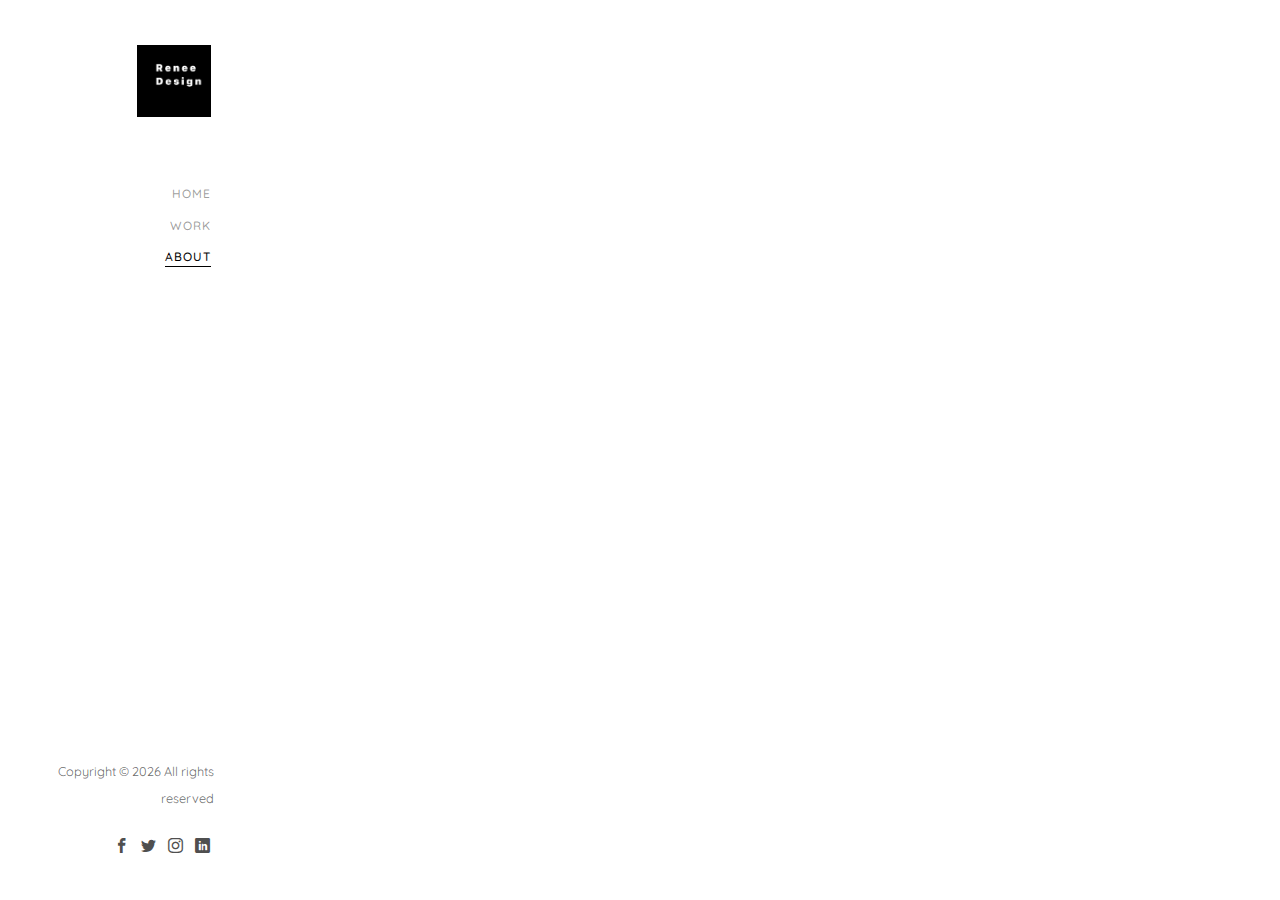
==== about.html @ 4a4f93b4 "網站檔案建立" ====
<!DOCTYPE HTML>
<html>
	<head>
	<meta charset="utf-8">
	<meta http-equiv="X-UA-Compatible" content="IE=edge">
	<title>Renee Guo - About</title>
	<meta name="viewport" content="width=device-width, initial-scale=1">
	<meta name="description" content="" />
	<meta name="keywords" content="" />
	<meta name="author" content="" />

  <!-- Facebook and Twitter integration -->
	<meta property="og:title" content=""/>
	<meta property="og:image" content=""/>
	<meta property="og:url" content=""/>
	<meta property="og:site_name" content=""/>
	<meta property="og:description" content=""/>
	<meta name="twitter:title" content="" />
	<meta name="twitter:image" content="" />
	<meta name="twitter:url" content="" />
	<meta name="twitter:card" content="" />

	<!-- Place favicon.ico and apple-touch-icon.png in the root directory -->
	<link rel="shortcut icon" href="favicon.ico">

	<link href="https://fonts.googleapis.com/css?family=Quicksand:300,400,500,700" rel="stylesheet">
	
	<!-- Animate.css -->
	<link rel="stylesheet" href="css/animate.css">
	<!-- Icomoon Icon Fonts-->
	<link rel="stylesheet" href="css/icomoon.css">
	<!-- Bootstrap  -->
	<link rel="stylesheet" href="css/bootstrap.css">
	<!-- Flexslider  -->
	<link rel="stylesheet" href="css/flexslider.css">
	<!-- Theme style  -->
	<link rel="stylesheet" href="css/style.css">

	<!-- Modernizr JS -->
	<script src="js/modernizr-2.6.2.min.js"></script>
	<!-- FOR IE9 below -->
	<!--[if lt IE 9]>
	<script src="js/respond.min.js"></script>
	<![endif]-->

	</head>
	<body>
	<div id="colorlib-page">
		<a href="#" class="js-colorlib-nav-toggle colorlib-nav-toggle"><i></i></a>
		<aside id="colorlib-aside" role="complementary" class="border js-fullheight">
			<h1 id="colorlib-logo"><a href="index.html"><img src="images/logo_icon.jpg" width="50" height="50" /></a></h1>
			<nav id="colorlib-main-menu" role="navigation">
				<ul>
					<li><a href="index.html">Home</a></li>
					<li><a href="work.html">Work</a></li>
					<li class="colorlib-active"><a href="about.html">About</a></li>
					<!-- <li><a href="services.html">Services</a></li>
					<li><a href="blog.html">Blog</a></li>
					<li><a href="contact.html">Contact</a></li> -->
				</ul>
			</nav>

			<div class="colorlib-footer">
				<p><small><!-- Link back to Colorlib can't be removed. Template is licensed under CC BY 3.0. -->
						Copyright &copy;
						<script>document.write(new Date().getFullYear());</script> All rights reserved 
						
					</small></p>
				<ul>
					<li><a href="#"><i class="icon-facebook2"></i></a></li>
					<li><a href="#"><i class="icon-twitter2"></i></a></li>
					<li><a href="#"><i class="icon-instagram"></i></a></li>
					<li><a href="#"><i class="icon-linkedin2"></i></a></li>
				</ul>
			</div>

		</aside>

		<div id="colorlib-main">
			<div class="colorlib-about">
				<div class="container-fluid">
					<div class="row">
						<div class="col-md-6">
							<div class="about-img animate-box" data-animate-effect="fadeInLeft" style="background-image: url(images/img_bg_2.jpg);">
								<div class="about-img-2 animate-box" data-animate-effect="fadeInRight" style="background-image: url(images/img_bg_3.jpg);"></div>
							</div>
						</div>
						<div class="col-md-6 animate-box" data-animate-effect="fadeInLeft">
							<div class="about-desc">
								<span class="heading-meta">Welcome &amp; Introduce</span>
								<h3>Renee Guo</h3>
								<p>這裡可以放簡短的自介On her way she met a copy. The copy warned the Little Blind Text, that where it came from it would have been rewritten a thousand times and everything that was left from its origin would be the word "and" and the Little Blind Text should turn around and return to its own, safe country.</p>
							</div>
							<div class="fancy-collapse-panel">
								<div class="panel-group" id="accordion" role="tablist" aria-multiselectable="true">
									<!-- <div class="panel panel-default">
									    <div class="panel-heading" role="tab" id="headingOne">
									        <h4 class="panel-title">
									            <a data-toggle="collapse" data-parent="#accordion" href="#collapseOne" aria-expanded="true" aria-controls="collapseOne">Why choose me?
									            </a>
									        </h4>
									    </div>
									    <div id="collapseOne" class="panel-collapse collapse in" role="tabpanel" aria-labelledby="headingOne">
									         <div class="panel-body">
									            <div class="row">
										      		<div class="col-md-6">
										      			<p>Far far away, behind the word mountains, far from the countries Vokalia and Consonantia, there live the blind texts. </p>
										      		</div>
										      		<div class="col-md-6">
										      			<p>Separated they live in Bookmarksgrove right at the coast of the Semantics, a large language ocean.</p>
										      		</div>
										      	</div>
									         </div>
									    </div>
									</div> -->
									<div class="panel panel-default">
									    <div class="panel-heading" role="tab" id="headingTwo">
									        <h4 class="panel-title">
									            <a data-toggle="collapse" data-parent="#accordion" href="#collapseTwo" aria-expanded="false" aria-controls="collapseTwo">Experience
									            </a>
									        </h4>
									    </div>
									    <div id="collapseTwo" class="panel-collapse collapse in" role="tabpanel" aria-labelledby="headingTwo">
									        <div class="panel-body">
									            <!-- <p>Far far away, behind the word <strong>mountains</strong>, far from the countries Vokalia and Consonantia, there live the blind texts. Separated they live in Bookmarksgrove right at the coast of the Semantics, a large language ocean.</p> -->
													<ul>
														<p>輔仁大學景觀系107級</p>
														<p>輔仁大學景觀系系學會擔任XX</p>
														<p>XX設計擔任設計師助理</p>
														<li>Separated they live in Bookmarksgrove right</li>
													</ul>
									        </div>
									    </div>
									</div>
									<div class="panel panel-default">
									    <div class="panel-heading" role="tab" id="headingThree">
									        <h4 class="panel-title">
									            <a class="collapsed" data-toggle="collapse" data-parent="#accordion" href="#collapseThree" aria-expanded="false" aria-controls="collapseThree">My Specialties
									            </a>
									        </h4>
									    </div>
									    <div id="collapseThree" class="panel-collapse collapse" role="tabpanel" aria-labelledby="headingThree">
									        <div class="panel-body">
									            <p>Far far away, behind the word <strong>mountains</strong>, far from the countries Vokalia and Consonantia, there live the blind texts. Separated they live in Bookmarksgrove right at the coast of the Semantics, a large language ocean.</p>	
									        </div>
									    </div>
									</div>
								</div>
							</div>
						</div>
					</div>
				</div>
			</div>

			

			<!-- <div id="get-in-touch" class="colorlib-bg-color">
				<div class="colorlib-narrow-content">
					<div class="row">
						<div class="col-md-6 animate-box" data-animate-effect="fadeInLeft">
							<h2>Get in Touch!</h2>
						</div>
					</div>
					<div class="row">
						<div class="col-md-6 col-md-offset-3 col-md-pull-3 animate-box" data-animate-effect="fadeInLeft">
							<p class="colorlib-lead">Separated they live in Bookmarksgrove right at the coast of the Semantics, a large language ocean.</p>
							<p><a href="#" class="btn btn-primary btn-learn">Contact me!</a></p>
						</div>
						
					</div>
				</div>
			</div> -->
		</div>
	</div>

	<!-- jQuery -->
	<script src="js/jquery.min.js"></script>
	<!-- jQuery Easing -->
	<script src="js/jquery.easing.1.3.js"></script>
	<!-- Bootstrap -->
	<script src="js/bootstrap.min.js"></script>
	<!-- Waypoints -->
	<script src="js/jquery.waypoints.min.js"></script>
	<!-- Flexslider -->
	<script src="js/jquery.flexslider-min.js"></script>
	<!-- Sticky Kit -->
	<script src="js/sticky-kit.min.js"></script>
	
	
	<!-- MAIN JS -->
	<script src="js/main.js"></script>

	</body>
</html>
---- css/icomoon.css ----
@font-face {
  font-family: 'icomoon';
  src:  url('fonts/icomoon.eot?6py85u');
  src:  url('fonts/icomoon.eot?6py85u#iefix') format('embedded-opentype'),
    url('fonts/icomoon.ttf?6py85u') format('truetype'),
    url('fonts/icomoon.woff?6py85u') format('woff'),
    url('fonts/icomoon.svg?6py85u#icomoon') format('svg');
  font-weight: normal;
  font-style: normal;
}

[class^="icon-"], [class*=" icon-"] {
  /* use !important to prevent issues with browser extensions that change fonts */
  font-family: 'icomoon' !important;
  speak: none;
  font-style: normal;
  font-weight: normal;
  font-variant: normal;
  text-transform: none;
  line-height: 1;

  /* Better Font Rendering =========== */
  -webkit-font-smoothing: antialiased;
  -moz-osx-font-smoothing: grayscale;
}

.icon-times:before {
  content: "\e930";
}
.icon-tick:before {
  content: "\e931";
}
.icon-plus:before {
  content: "\e932";
}
.icon-minus:before {
  content: "\e933";
}
.icon-equals:before {
  content: "\e934";
}
.icon-divide:before {
  content: "\e935";
}
.icon-chevron-right:before {
  content: "\e936";
}
.icon-chevron-left:before {
  content: "\e937";
}
.icon-arrow-right-thick:before {
  content: "\e938";
}
.icon-arrow-left-thick:before {
  content: "\e939";
}
.icon-th-small:before {
  content: "\e93a";
}
.icon-th-menu:before {
  content: "\e93b";
}
.icon-th-list:before {
  content: "\e93c";
}
.icon-th-large:before {
  content: "\e93d";
}
.icon-home:before {
  content: "\e93e";
}
.icon-arrow-forward:before {
  content: "\e93f";
}
.icon-arrow-back:before {
  content: "\e940";
}
.icon-rss:before {
  content: "\e941";
}
.icon-location:before {
  content: "\e942";
}
.icon-link:before {
  content: "\e943";
}
.icon-image:before {
  content: "\e944";
}
.icon-arrow-up-thick:before {
  content: "\e945";
}
.icon-arrow-down-thick:before {
  content: "\e946";
}
.icon-starburst:before {
  content: "\e947";
}
.icon-starburst-outline:before {
  content: "\e948";
}
.icon-star3:before {
  content: "\e949";
}
.icon-flow-children:before {
  content: "\e94a";
}
.icon-export:before {
  content: "\e94b";
}
.icon-delete2:before {
  content: "\e94c";
}
.icon-delete-outline:before {
  content: "\e94d";
}
.icon-cloud-storage:before {
  content: "\e94e";
}
.icon-wi-fi:before {
  content: "\e94f";
}
.icon-heart:before {
  content: "\e950";
}
.icon-flash:before {
  content: "\e951";
}
.icon-cancel:before {
  content: "\e952";
}
.icon-backspace:before {
  content: "\e953";
}
.icon-attachment:before {
  content: "\e954";
}
.icon-arrow-move:before {
  content: "\e955";
}
.icon-warning:before {
  content: "\e956";
}
.icon-user:before {
  content: "\e957";
}
.icon-radar:before {
  content: "\e958";
}
.icon-lock-open:before {
  content: "\e959";
}
.icon-lock-closed:before {
  content: "\e95a";
}
.icon-location-arrow:before {
  content: "\e95b";
}
.icon-info:before {
  content: "\e95c";
}
.icon-user-delete:before {
  content: "\e95d";
}
.icon-user-add:before {
  content: "\e95e";
}
.icon-media-pause:before {
  content: "\e95f";
}
.icon-group:before {
  content: "\e960";
}
.icon-chart-pie:before {
  content: "\e961";
}
.icon-chart-line:before {
  content: "\e962";
}
.icon-chart-bar:before {
  content: "\e963";
}
.icon-chart-area:before {
  content: "\e964";
}
.icon-video:before {
  content: "\e965";
}
.icon-point-of-interest:before {
  content: "\e966";
}
.icon-infinity:before {
  content: "\e967";
}
.icon-globe:before {
  content: "\e968";
}
.icon-eye:before {
  content: "\e969";
}
.icon-cog:before {
  content: "\e96a";
}
.icon-camera:before {
  content: "\e96b";
}
.icon-upload:before {
  content: "\e96c";
}
.icon-scissors:before {
  content: "\e96d";
}
.icon-refresh:before {
  content: "\e96e";
}
.icon-pin:before {
  content: "\e96f";
}
.icon-key:before {
  content: "\e970";
}
.icon-info-large:before {
  content: "\e971";
}
.icon-eject:before {
  content: "\e972";
}
.icon-download:before {
  content: "\e973";
}
.icon-zoom:before {
  content: "\e974";
}
.icon-zoom-out:before {
  content: "\e975";
}
.icon-zoom-in:before {
  content: "\e976";
}
.icon-sort-numerically:before {
  content: "\e977";
}
.icon-sort-alphabetically:before {
  content: "\e978";
}
.icon-input-checked:before {
  content: "\e979";
}
.icon-calender:before {
  content: "\e97a";
}
.icon-world2:before {
  content: "\e97b";
}
.icon-notes:before {
  content: "\e97c";
}
.icon-code:before {
  content: "\e97d";
}
.icon-arrow-sync:before {
  content: "\e97e";
}
.icon-arrow-shuffle:before {
  content: "\e97f";
}
.icon-arrow-repeat:before {
  content: "\e980";
}
.icon-arrow-minimise:before {
  content: "\e981";
}
.icon-arrow-maximise:before {
  content: "\e982";
}
.icon-arrow-loop:before {
  content: "\e983";
}
.icon-anchor:before {
  content: "\e984";
}
.icon-spanner:before {
  content: "\e985";
}
.icon-puzzle:before {
  content: "\e986";
}
.icon-power:before {
  content: "\e987";
}
.icon-plane:before {
  content: "\e988";
}
.icon-pi:before {
  content: "\e989";
}
.icon-phone:before {
  content: "\e98a";
}
.icon-microphone2:before {
  content: "\e98b";
}
.icon-media-rewind:before {
  content: "\e98c";
}
.icon-flag:before {
  content: "\e98d";
}
.icon-adjust-brightness:before {
  content: "\e98e";
}
.icon-waves:before {
  content: "\e98f";
}
.icon-social-twitter:before {
  content: "\e990";
}
.icon-social-facebook:before {
  content: "\e991";
}
.icon-social-dribbble:before {
  content: "\e992";
}
.icon-media-stop:before {
  content: "\e993";
}
.icon-media-record:before {
  content: "\e994";
}
.icon-media-play:before {
  content: "\e995";
}
.icon-media-fast-forward:before {
  content: "\e996";
}
.icon-media-eject:before {
  content: "\e997";
}
.icon-social-vimeo:before {
  content: "\e998";
}
.icon-social-tumbler:before {
  content: "\e999";
}
.icon-social-skype:before {
  content: "\e99a";
}
.icon-social-pinterest:before {
  content: "\e99b";
}
.icon-social-linkedin:before {
  content: "\e99c";
}
.icon-social-last-fm:before {
  content: "\e99d";
}
.icon-social-github:before {
  content: "\e99e";
}
.icon-social-flickr:before {
  content: "\e99f";
}
.icon-at:before {
  content: "\e9a0";
}
.icon-times-outline:before {
  content: "\e9a1";
}
.icon-plus-outline:before {
  content: "\e9a2";
}
.icon-minus-outline:before {
  content: "\e9a3";
}
.icon-tick-outline:before {
  content: "\e9a4";
}
.icon-th-large-outline:before {
  content: "\e9a5";
}
.icon-equals-outline:before {
  content: "\e9a6";
}
.icon-divide-outline:before {
  content: "\e9a7";
}
.icon-chevron-right-outline:before {
  content: "\e9a8";
}
.icon-chevron-left-outline:before {
  content: "\e9a9";
}
.icon-arrow-right-outline:before {
  content: "\e9aa";
}
.icon-arrow-left-outline:before {
  content: "\e9ab";
}
.icon-th-small-outline:before {
  content: "\e9ac";
}
.icon-th-menu-outline:before {
  content: "\e9ad";
}
.icon-th-list-outline:before {
  content: "\e9ae";
}
.icon-news2:before {
  content: "\e9b1";
}
.icon-home-outline:before {
  content: "\e9b2";
}
.icon-arrow-up-outline:before {
  content: "\e9b3";
}
.icon-arrow-forward-outline:before {
  content: "\e9b4";
}
.icon-arrow-down-outline:before {
  content: "\e9b5";
}
.icon-arrow-back-outline:before {
  content: "\e9b6";
}
.icon-trash3:before {
  content: "\e9b7";
}
.icon-rss-outline:before {
  content: "\e9b8";
}
.icon-message:before {
  content: "\e9b9";
}
.icon-location-outline:before {
  content: "\e9ba";
}
.icon-link-outline:before {
  content: "\e9bb";
}
.icon-image-outline:before {
  content: "\e9bc";
}
.icon-export-outline:before {
  content: "\e9bd";
}
.icon-cross:before {
  content: "\e9be";
}
.icon-wi-fi-outline:before {
  content: "\e9bf";
}
.icon-star-outline:before {
  content: "\e9c0";
}
.icon-media-pause-outline:before {
  content: "\e9c1";
}
.icon-mail:before {
  content: "\e9c2";
}
.icon-heart-outline:before {
  content: "\e9c3";
}
.icon-flash-outline:before {
  content: "\e9c4";
}
.icon-cancel-outline:before {
  content: "\e9c5";
}
.icon-beaker:before {
  content: "\e9c6";
}
.icon-arrow-move-outline:before {
  content: "\e9c7";
}
.icon-watch2:before {
  content: "\e9c8";
}
.icon-warning-outline:before {
  content: "\e9c9";
}
.icon-time:before {
  content: "\e9ca";
}
.icon-radar-outline:before {
  content: "\e9cb";
}
.icon-lock-open-outline:before {
  content: "\e9cc";
}
.icon-location-arrow-outline:before {
  content: "\e9cd";
}
.icon-info-outline:before {
  content: "\e9ce";
}
.icon-backspace-outline:before {
  content: "\e9cf";
}
.icon-attachment-outline:before {
  content: "\e9d0";
}
.icon-user-outline:before {
  content: "\e9d1";
}
.icon-user-delete-outline:before {
  content: "\e9d2";
}
.icon-user-add-outline:before {
  content: "\e9d3";
}
.icon-lock-closed-outline:before {
  content: "\e9d4";
}
.icon-group-outline:before {
  content: "\e9d5";
}
.icon-chart-pie-outline:before {
  content: "\e9d6";
}
.icon-chart-line-outline:before {
  content: "\e9d7";
}
.icon-chart-bar-outline:before {
  content: "\e9d8";
}
.icon-chart-area-outline:before {
  content: "\e9d9";
}
.icon-video-outline:before {
  content: "\e9da";
}
.icon-point-of-interest-outline:before {
  content: "\e9db";
}
.icon-map:before {
  content: "\e9dc";
}
.icon-key-outline:before {
  content: "\e9dd";
}
.icon-infinity-outline:before {
  content: "\e9de";
}
.icon-globe-outline:before {
  content: "\e9df";
}
.icon-eye-outline:before {
  content: "\e9e0";
}
.icon-cog-outline:before {
  content: "\e9e1";
}
.icon-camera-outline:before {
  content: "\e9e2";
}
.icon-upload-outline:before {
  content: "\e9e3";
}
.icon-support:before {
  content: "\e9e4";
}
.icon-scissors-outline:before {
  content: "\e9e5";
}
.icon-refresh-outline:before {
  content: "\e9e6";
}
.icon-info-large-outline:before {
  content: "\e9e7";
}
.icon-eject-outline:before {
  content: "\e9e8";
}
.icon-download-outline:before {
  content: "\e9e9";
}
.icon-battery-mid:before {
  content: "\e9ea";
}
.icon-battery-low:before {
  content: "\e9eb";
}
.icon-battery-high:before {
  content: "\e9ec";
}
.icon-zoom-outline:before {
  content: "\e9ed";
}
.icon-zoom-out-outline:before {
  content: "\e9ee";
}
.icon-zoom-in-outline:before {
  content: "\e9ef";
}
.icon-tag3:before {
  content: "\e9f0";
}
.icon-tabs-outline:before {
  content: "\e9f1";
}
.icon-pin-outline:before {
  content: "\e9f2";
}
.icon-message-typing:before {
  content: "\e9f3";
}
.icon-directions:before {
  content: "\e9f4";
}
.icon-battery-full:before {
  content: "\e9f5";
}
.icon-battery-charge:before {
  content: "\e9f6";
}
.icon-pipette:before {
  content: "\e9f7";
}
.icon-pencil:before {
  content: "\e9f8";
}
.icon-folder:before {
  content: "\e9f9";
}
.icon-folder-delete:before {
  content: "\e9fa";
}
.icon-folder-add:before {
  content: "\e9fb";
}
.icon-edit:before {
  content: "\e9fc";
}
.icon-document:before {
  content: "\e9fd";
}
.icon-document-delete:before {
  content: "\e9fe";
}
.icon-document-add:before {
  content: "\e9ff";
}
.icon-brush:before {
  content: "\ea00";
}
.icon-thumbs-up:before {
  content: "\ea01";
}
.icon-thumbs-down:before {
  content: "\ea02";
}
.icon-pen:before {
  content: "\ea03";
}
.icon-sort-numerically-outline:before {
  content: "\ea04";
}
.icon-sort-alphabetically-outline:before {
  content: "\ea05";
}
.icon-social-last-fm-circular:before {
  content: "\ea06";
}
.icon-social-github-circular:before {
  content: "\ea07";
}
.icon-compass:before {
  content: "\ea08";
}
.icon-bookmark:before {
  content: "\ea09";
}
.icon-input-checked-outline:before {
  content: "\ea0a";
}
.icon-code-outline:before {
  content: "\ea0b";
}
.icon-calender-outline:before {
  content: "\ea0c";
}
.icon-business-card:before {
  content: "\ea0d";
}
.icon-arrow-up:before {
  content: "\ea0e";
}
.icon-arrow-sync-outline:before {
  content: "\ea0f";
}
.icon-arrow-right:before {
  content: "\ea10";
}
.icon-arrow-repeat-outline:before {
  content: "\ea11";
}
.icon-arrow-loop-outline:before {
  content: "\ea12";
}
.icon-arrow-left:before {
  content: "\ea13";
}
.icon-flow-switch:before {
  content: "\ea14";
}
.icon-flow-parallel:before {
  content: "\ea15";
}
.icon-flow-merge:before {
  content: "\ea16";
}
.icon-document-text:before {
  content: "\ea17";
}
.icon-clipboard:before {
  content: "\ea18";
}
.icon-calculator:before {
  content: "\ea19";
}
.icon-arrow-minimise-outline:before {
  content: "\ea1a";
}
.icon-arrow-maximise-outline:before {
  content: "\ea1b";
}
.icon-arrow-down:before {
  content: "\ea1c";
}
.icon-gift:before {
  content: "\ea1d";
}
.icon-film:before {
  content: "\ea1e";
}
.icon-database:before {
  content: "\ea1f";
}
.icon-bell:before {
  content: "\ea20";
}
.icon-anchor-outline:before {
  content: "\ea21";
}
.icon-adjust-contrast:before {
  content: "\ea22";
}
.icon-world-outline:before {
  content: "\ea23";
}
.icon-shopping-bag:before {
  content: "\ea24";
}
.icon-power-outline:before {
  content: "\ea25";
}
.icon-notes-outline:before {
  content: "\ea26";
}
.icon-device-tablet:before {
  content: "\ea27";
}
.icon-device-phone:before {
  content: "\ea28";
}
.icon-device-laptop:before {
  content: "\ea29";
}
.icon-device-desktop:before {
  content: "\ea2a";
}
.icon-briefcase:before {
  content: "\ea2b";
}
.icon-stopwatch:before {
  content: "\ea2c";
}
.icon-spanner-outline:before {
  content: "\ea2d";
}
.icon-puzzle-outline:before {
  content: "\ea2e";
}
.icon-printer:before {
  content: "\ea2f";
}
.icon-pi-outline:before {
  content: "\ea30";
}
.icon-lightbulb:before {
  content: "\ea31";
}
.icon-flag-outline:before {
  content: "\ea32";
}
.icon-contacts:before {
  content: "\ea33";
}
.icon-archive2:before {
  content: "\ea34";
}
.icon-weather-stormy:before {
  content: "\ea35";
}
.icon-weather-shower:before {
  content: "\ea36";
}
.icon-weather-partly-sunny:before {
  content: "\ea37";
}
.icon-weather-downpour:before {
  content: "\ea38";
}
.icon-weather-cloudy:before {
  content: "\ea39";
}
.icon-plane-outline:before {
  content: "\ea3a";
}
.icon-phone-outline:before {
  content: "\ea3b";
}
.icon-microphone-outline:before {
  content: "\ea3c";
}
.icon-weather-windy:before {
  content: "\ea3d";
}
.icon-weather-windy-cloudy:before {
  content: "\ea3e";
}
.icon-weather-sunny:before {
  content: "\ea3f";
}
.icon-weather-snow:before {
  content: "\ea40";
}
.icon-weather-night:before {
  content: "\ea41";
}
.icon-media-stop-outline:before {
  content: "\ea42";
}
.icon-media-rewind-outline:before {
  content: "\ea43";
}
.icon-media-record-outline:before {
  content: "\ea44";
}
.icon-media-play-outline:before {
  content: "\ea45";
}
.icon-media-fast-forward-outline:before {
  content: "\ea46";
}
.icon-media-eject-outline:before {
  content: "\ea47";
}
.icon-wine:before {
  content: "\ea48";
}
.icon-waves-outline:before {
  content: "\ea49";
}
.icon-ticket:before {
  content: "\ea4a";
}
.icon-tags:before {
  content: "\ea4b";
}
.icon-plug:before {
  content: "\ea4c";
}
.icon-headphones:before {
  content: "\ea4d";
}
.icon-credit-card:before {
  content: "\ea4e";
}
.icon-coffee:before {
  content: "\ea4f";
}
.icon-book:before {
  content: "\ea50";
}
.icon-beer:before {
  content: "\ea51";
}
.icon-volume2:before {
  content: "\ea52";
}
.icon-volume-up:before {
  content: "\ea53";
}
.icon-volume-mute:before {
  content: "\ea54";
}
.icon-volume-down:before {
  content: "\ea55";
}
.icon-social-vimeo-circular:before {
  content: "\ea56";
}
.icon-social-twitter-circular:before {
  content: "\ea57";
}
.icon-social-pinterest-circular:before {
  content: "\ea58";
}
.icon-social-linkedin-circular:before {
  content: "\ea59";
}
.icon-social-facebook-circular:before {
  content: "\ea5a";
}
.icon-social-dribbble-circular:before {
  content: "\ea5b";
}
.icon-tree:before {
  content: "\ea5c";
}
.icon-thermometer2:before {
  content: "\ea5d";
}
.icon-social-tumbler-circular:before {
  content: "\ea5e";
}
.icon-social-skype-outline:before {
  content: "\ea5f";
}
.icon-social-flickr-circular:before {
  content: "\ea60";
}
.icon-social-at-circular:before {
  content: "\ea61";
}
.icon-shopping-cart:before {
  content: "\ea62";
}
.icon-messages:before {
  content: "\ea63";
}
.icon-leaf:before {
  content: "\ea64";
}
.icon-feather:before {
  content: "\ea65";
}
.icon-eye2:before {
  content: "\e064";
}
.icon-paper-clip:before {
  content: "\e065";
}
.icon-mail5:before {
  content: "\e066";
}
.icon-toggle:before {
  content: "\e067";
}
.icon-layout:before {
  content: "\e068";
}
.icon-link2:before {
  content: "\e069";
}
.icon-bell2:before {
  content: "\e06a";
}
.icon-lock3:before {
  content: "\e06b";
}
.icon-unlock:before {
  content: "\e06c";
}
.icon-ribbon2:before {
  content: "\e06d";
}
.icon-image2:before {
  content: "\e06e";
}
.icon-signal:before {
  content: "\e06f";
}
.icon-target3:before {
  content: "\e070";
}
.icon-clipboard3:before {
  content: "\e071";
}
.icon-clock3:before {
  content: "\e072";
}
.icon-watch:before {
  content: "\e073";
}
.icon-air-play:before {
  content: "\e074";
}
.icon-camera3:before {
  content: "\e075";
}
.icon-video2:before {
  content: "\e076";
}
.icon-disc:before {
  content: "\e077";
}
.icon-printer3:before {
  content: "\e078";
}
.icon-monitor:before {
  content: "\e079";
}
.icon-server:before {
  content: "\e07a";
}
.icon-cog2:before {
  content: "\e07b";
}
.icon-heart3:before {
  content: "\e07c";
}
.icon-paragraph:before {
  content: "\e07d";
}
.icon-align-justify:before {
  content: "\e07e";
}
.icon-align-left:before {
  content: "\e07f";
}
.icon-align-center:before {
  content: "\e080";
}
.icon-align-right:before {
  content: "\e081";
}
.icon-book2:before {
  content: "\e082";
}
.icon-layers2:before {
  content: "\e083";
}
.icon-stack2:before {
  content: "\e084";
}
.icon-stack-2:before {
  content: "\e085";
}
.icon-paper:before {
  content: "\e086";
}
.icon-paper-stack:before {
  content: "\e087";
}
.icon-search3:before {
  content: "\e088";
}
.icon-zoom-in2:before {
  content: "\e089";
}
.icon-zoom-out2:before {
  content: "\e08a";
}
.icon-reply2:before {
  content: "\e08b";
}
.icon-circle-plus:before {
  content: "\e08c";
}
.icon-circle-minus:before {
  content: "\e08d";
}
.icon-circle-check:before {
  content: "\e08e";
}
.icon-circle-cross:before {
  content: "\e08f";
}
.icon-square-plus:before {
  content: "\e090";
}
.icon-square-minus:before {
  content: "\e091";
}
.icon-square-check:before {
  content: "\e092";
}
.icon-square-cross:before {
  content: "\e093";
}
.icon-microphone:before {
  content: "\e094";
}
.icon-record:before {
  content: "\e095";
}
.icon-skip-back:before {
  content: "\e096";
}
.icon-rewind:before {
  content: "\e097";
}
.icon-play4:before {
  content: "\e098";
}
.icon-pause3:before {
  content: "\e099";
}
.icon-stop3:before {
  content: "\e09a";
}
.icon-fast-forward:before {
  content: "\e09b";
}
.icon-skip-forward:before {
  content: "\e09c";
}
.icon-shuffle2:before {
  content: "\e09d";
}
.icon-repeat:before {
  content: "\e09e";
}
.icon-folder2:before {
  content: "\e09f";
}
.icon-umbrella:before {
  content: "\e0a0";
}
.icon-moon:before {
  content: "\e0a1";
}
.icon-thermometer:before {
  content: "\e0a2";
}
.icon-drop:before {
  content: "\e0a3";
}
.icon-sun2:before {
  content: "\e0a4";
}
.icon-cloud3:before {
  content: "\e0a5";
}
.icon-cloud-upload2:before {
  content: "\e0a6";
}
.icon-cloud-download2:before {
  content: "\e0a7";
}
.icon-upload4:before {
  content: "\e0a8";
}
.icon-download4:before {
  content: "\e0a9";
}
.icon-location3:before {
  content: "\e0aa";
}
.icon-location-2:before {
  content: "\e0ab";
}
.icon-map3:before {
  content: "\e0ac";
}
.icon-battery:before {
  content: "\e0ad";
}
.icon-head:before {
  content: "\e0ae";
}
.icon-briefcase3:before {
  content: "\e0af";
}
.icon-speech-bubble:before {
  content: "\e0b0";
}
.icon-anchor2:before {
  content: "\e0b1";
}
.icon-globe2:before {
  content: "\e0b2";
}
.icon-box:before {
  content: "\e0b3";
}
.icon-reload:before {
  content: "\e0b4";
}
.icon-share3:before {
  content: "\e0b5";
}
.icon-marquee:before {
  content: "\e0b6";
}
.icon-marquee-plus:before {
  content: "\e0b7";
}
.icon-marquee-minus:before {
  content: "\e0b8";
}
.icon-tag:before {
  content: "\e0b9";
}
.icon-power2:before {
  content: "\e0ba";
}
.icon-command2:before {
  content: "\e0bb";
}
.icon-alt:before {
  content: "\e0bc";
}
.icon-esc:before {
  content: "\e0bd";
}
.icon-bar-graph:before {
  content: "\e0be";
}
.icon-bar-graph-2:before {
  content: "\e0bf";
}
.icon-pie-graph:before {
  content: "\e0c0";
}
.icon-star:before {
  content: "\e0c1";
}
.icon-arrow-left3:before {
  content: "\e0c2";
}
.icon-arrow-right3:before {
  content: "\e0c3";
}
.icon-arrow-up3:before {
  content: "\e0c4";
}
.icon-arrow-down3:before {
  content: "\e0c5";
}
.icon-volume:before {
  content: "\e0c6";
}
.icon-mute:before {
  content: "\e0c7";
}
.icon-content-right:before {
  content: "\e100";
}
.icon-content-left:before {
  content: "\e101";
}
.icon-grid2:before {
  content: "\e102";
}
.icon-grid-2:before {
  content: "\e103";
}
.icon-columns:before {
  content: "\e104";
}
.icon-loader:before {
  content: "\e105";
}
.icon-bag:before {
  content: "\e106";
}
.icon-ban:before {
  content: "\e107";
}
.icon-flag3:before {
  content: "\e108";
}
.icon-trash:before {
  content: "\e109";
}
.icon-expand2:before {
  content: "\e110";
}
.icon-contract:before {
  content: "\e111";
}
.icon-maximize:before {
  content: "\e112";
}
.icon-minimize:before {
  content: "\e113";
}
.icon-plus2:before {
  content: "\e114";
}
.icon-minus2:before {
  content: "\e115";
}
.icon-check:before {
  content: "\e116";
}
.icon-cross2:before {
  content: "\e117";
}
.icon-move:before {
  content: "\e118";
}
.icon-delete:before {
  content: "\e119";
}
.icon-menu5:before {
  content: "\e120";
}
.icon-archive:before {
  content: "\e121";
}
.icon-inbox:before {
  content: "\e122";
}
.icon-outbox:before {
  content: "\e123";
}
.icon-file:before {
  content: "\e124";
}
.icon-file-add:before {
  content: "\e125";
}
.icon-file-subtract:before {
  content: "\e126";
}
.icon-help:before {
  content: "\e127";
}
.icon-open:before {
  content: "\e128";
}
.icon-ellipsis:before {
  content: "\e129";
}
.icon-heart4:before {
  content: "\e900";
}
.icon-cloud4:before {
  content: "\e901";
}
.icon-star2:before {
  content: "\e902";
}
.icon-tv2:before {
  content: "\e903";
}
.icon-sound:before {
  content: "\e904";
}
.icon-video3:before {
  content: "\e905";
}
.icon-trash2:before {
  content: "\e906";
}
.icon-user2:before {
  content: "\e907";
}
.icon-key3:before {
  content: "\e908";
}
.icon-search4:before {
  content: "\e909";
}
.icon-settings:before {
  content: "\e90a";
}
.icon-camera4:before {
  content: "\e90b";
}
.icon-tag2:before {
  content: "\e90c";
}
.icon-lock4:before {
  content: "\e90d";
}
.icon-bulb:before {
  content: "\e90e";
}
.icon-pen2:before {
  content: "\e90f";
}
.icon-diamond:before {
  content: "\e910";
}
.icon-display2:before {
  content: "\e911";
}
.icon-location4:before {
  content: "\e912";
}
.icon-eye3:before {
  content: "\e913";
}
.icon-bubble3:before {
  content: "\e914";
}
.icon-stack3:before {
  content: "\e915";
}
.icon-cup:before {
  content: "\e916";
}
.icon-phone3:before {
  content: "\e917";
}
.icon-news:before {
  content: "\e918";
}
.icon-mail6:before {
  content: "\e919";
}
.icon-like:before {
  content: "\e91a";
}
.icon-photo:before {
  content: "\e91b";
}
.icon-note:before {
  content: "\e91c";
}
.icon-clock4:before {
  content: "\e91d";
}
.icon-paperplane:before {
  content: "\e91e";
}
.icon-params:before {
  content: "\e91f";
}
.icon-banknote:before {
  content: "\e920";
}
.icon-data:before {
  content: "\e921";
}
.icon-music2:before {
  content: "\e922";
}
.icon-megaphone2:before {
  content: "\e923";
}
.icon-study:before {
  content: "\e924";
}
.icon-lab2:before {
  content: "\e925";
}
.icon-food:before {
  content: "\e926";
}
.icon-t-shirt:before {
  content: "\e927";
}
.icon-fire2:before {
  content: "\e928";
}
.icon-clip:before {
  content: "\e929";
}
.icon-shop:before {
  content: "\e92a";
}
.icon-calendar3:before {
  content: "\e92b";
}
.icon-wallet2:before {
  content: "\e92c";
}
.icon-vynil:before {
  content: "\e92d";
}
.icon-truck2:before {
  content: "\e92e";
}
.icon-world:before {
  content: "\e92f";
}
.icon-spinner6:before {
  content: "\e9af";
}
.icon-spinner7:before {
  content: "\e9b0";
}
.icon-amazon:before {
  content: "\eab7";
}
.icon-google:before {
  content: "\eab8";
}
.icon-google2:before {
  content: "\eab9";
}
.icon-google3:before {
  content: "\eaba";
}
.icon-google-plus:before {
  content: "\eabb";
}
.icon-google-plus2:before {
  content: "\eabc";
}
.icon-google-plus3:before {
  content: "\eabd";
}
.icon-hangouts:before {
  content: "\eabe";
}
.icon-google-drive:before {
  content: "\eabf";
}
.icon-facebook2:before {
  content: "\eac0";
}
.icon-facebook22:before {
  content: "\eac1";
}
.icon-instagram:before {
  content: "\eac2";
}
.icon-whatsapp:before {
  content: "\eac3";
}
.icon-spotify:before {
  content: "\eac4";
}
.icon-telegram:before {
  content: "\eac5";
}
.icon-twitter2:before {
  content: "\eac6";
}
.icon-vine:before {
  content: "\eac7";
}
.icon-vk:before {
  content: "\eac8";
}
.icon-renren:before {
  content: "\eac9";
}
.icon-sina-weibo:before {
  content: "\eaca";
}
.icon-rss2:before {
  content: "\eacb";
}
.icon-rss22:before {
  content: "\eacc";
}
.icon-youtube:before {
  content: "\eacd";
}
.icon-youtube2:before {
  content: "\eace";
}
.icon-twitch:before {
  content: "\eacf";
}
.icon-vimeo:before {
  content: "\ead0";
}
.icon-vimeo2:before {
  content: "\ead1";
}
.icon-lanyrd:before {
  content: "\ead2";
}
.icon-flickr:before {
  content: "\ead3";
}
.icon-flickr2:before {
  content: "\ead4";
}
.icon-flickr3:before {
  content: "\ead5";
}
.icon-flickr4:before {
  content: "\ead6";
}
.icon-dribbble2:before {
  content: "\ead7";
}
.icon-behance:before {
  content: "\ead8";
}
.icon-behance2:before {
  content: "\ead9";
}
.icon-deviantart:before {
  content: "\eada";
}
.icon-500px:before {
  content: "\eadb";
}
.icon-steam:before {
  content: "\eadc";
}
.icon-steam2:before {
  content: "\eadd";
}
.icon-dropbox:before {
  content: "\eade";
}
.icon-onedrive:before {
  content: "\eadf";
}
.icon-github:before {
  content: "\eae0";
}
.icon-npm:before {
  content: "\eae1";
}
.icon-basecamp:before {
  content: "\eae2";
}
.icon-trello:before {
  content: "\eae3";
}
.icon-wordpress:before {
  content: "\eae4";
}
.icon-joomla:before {
  content: "\eae5";
}
.icon-ello:before {
  content: "\eae6";
}
.icon-blogger:before {
  content: "\eae7";
}
.icon-blogger2:before {
  content: "\eae8";
}
.icon-tumblr2:before {
  content: "\eae9";
}
.icon-tumblr22:before {
  content: "\eaea";
}
.icon-yahoo:before {
  content: "\eaeb";
}
.icon-yahoo2:before {
  content: "\eaec";
}
.icon-tux:before {
  content: "\eaed";
}
.icon-appleinc:before {
  content: "\eaee";
}
.icon-finder:before {
  content: "\eaef";
}
.icon-android:before {
  content: "\eaf0";
}
.icon-windows:before {
  content: "\eaf1";
}
.icon-windows8:before {
  content: "\eaf2";
}
.icon-soundcloud:before {
  content: "\eaf3";
}
.icon-soundcloud2:before {
  content: "\eaf4";
}
.icon-skype:before {
  content: "\eaf5";
}
.icon-reddit:before {
  content: "\eaf6";
}
.icon-hackernews:before {
  content: "\eaf7";
}
.icon-wikipedia:before {
  content: "\eaf8";
}
.icon-linkedin2:before {
  content: "\eaf9";
}
.icon-linkedin22:before {
  content: "\eafa";
}
.icon-lastfm:before {
  content: "\eafb";
}
.icon-lastfm2:before {
  content: "\eafc";
}
.icon-delicious:before {
  content: "\eafd";
}
.icon-stumbleupon:before {
  content: "\eafe";
}
.icon-stumbleupon2:before {
  content: "\eaff";
}
.icon-stackoverflow:before {
  content: "\eb00";
}
.icon-pinterest:before {
  content: "\eb01";
}
.icon-pinterest2:before {
  content: "\eb02";
}
.icon-xing:before {
  content: "\eb03";
}
.icon-xing2:before {
  content: "\eb04";
}
.icon-flattr:before {
  content: "\eb05";
}
.icon-foursquare:before {
  content: "\eb06";
}
.icon-yelp:before {
  content: "\eb07";
}
.icon-paypal:before {
  content: "\eb08";
}
.icon-chrome:before {
  content: "\eb09";
}
.icon-firefox:before {
  content: "\eb0a";
}
.icon-IE:before {
  content: "\eb0b";
}
.icon-edge:before {
  content: "\eb0c";
}
.icon-safari:before {
  content: "\eb0d";
}
.icon-opera:before {
  content: "\eb0e";
}
.icon-file-pdf:before {
  content: "\eb0f";
}
.icon-file-openoffice:before {
  content: "\eb10";
}
.icon-file-word:before {
  content: "\eb11";
}
.icon-file-excel:before {
  content: "\eb12";
}
.icon-libreoffice:before {
  content: "\eb13";
}
.icon-html-five:before {
  content: "\eb14";
}
.icon-html-five2:before {
  content: "\eb15";
}
.icon-css3:before {
  content: "\eb16";
}
.icon-git:before {
  content: "\eb17";
}
.icon-codepen:before {
  content: "\eb18";
}
.icon-svg:before {
  content: "\eb19";
}
.icon-IcoMoon:before {
  content: "\eb1a";
}
---- css/style.css ----
@font-face {
  font-family: 'icomoon';
  src: url("../fonts/icomoon/icomoon.eot?srf3rx");
  src: url("../fonts/icomoon/icomoon.eot?srf3rx#iefix") format("embedded-opentype"), url("../fonts/icomoon/icomoon.ttf?srf3rx") format("truetype"), url("../fonts/icomoon/icomoon.woff?srf3rx") format("woff"), url("../fonts/icomoon/icomoon.svg?srf3rx#icomoon") format("svg");
  font-weight: normal;
  font-style: normal; }

/* =======================================================
*
* 	Template Style 
*	Edit this section
*
* ======================================================= */
body {
  font-family: "Quicksand", Arial, sans-serif;
  font-weight: 400;
  font-size: 15px;
  line-height: 1.8;
  color: rgba(0, 0, 0, 0.7); }
  @media screen and (max-width: 992px) {
    body {
      font-size: 16px; } }

a {
  color: #F75940;
  -webkit-transition: 0.5s;
  -o-transition: 0.5s;
  transition: 0.5s; }
  a:hover, a:active, a:focus {
    color: #F75940;
    outline: none;
    text-decoration: none !important; }

p {
  margin-bottom: 1.5em; }

h1, h2, h3, h4, h5, h6 {
  color: #000;
  font-family: "Quicksand", Arial, sans-serif;
  font-weight: 400;
  margin: 0 0 30px 0; }

figure {
  margin-bottom: 2.5em;
  float: left;
  width: 100%; }
  figure figcaption {
    font-size: 16px;
    width: 80%;
    margin: 20px auto 0px auto;
    color: #b3b3b3;
    font-style: italic;
    font-family: "Quicksand", Arial, sans-serif; }
    @media screen and (max-width: 480px) {
      figure figcaption {
        width: 100%; } }

::-webkit-selection {
  color: #fff;
  background: #F75940; }

::-moz-selection {
  color: #fff;
  background: #F75940; }

::selection {
  color: #fff;
  background: #F75940; }

#colorlib-page {
  width: 100%;
  overflow: hidden;
  position: relative; }

#colorlib-aside {
  padding-top: 3em;
  padding-bottom: 40px;
  padding-left: 3em;
  padding-right: 3em;
  width: 20%;
  position: fixed;
  bottom: 0;
  top: 0;
  left: 0;
  overflow-y: scroll;
  z-index: 1001;
  background: #fff;
  -webkit-transition: 0.5s;
  -o-transition: 0.5s;
  transition: 0.5s; 
  overflow: hidden;
}
  @media screen and (max-width: 1200px) {
    #colorlib-aside {
      width: 30%; } }
  @media screen and (max-width: 768px) {
    #colorlib-aside {
      width: 270px;
      -moz-transform: translateX(-270px);
      -webkit-transform: translateX(-270px);
      -ms-transform: translateX(-270px);
      -o-transform: translateX(-270px);
      transform: translateX(-270px);
      padding-top: 4em; } }
  #colorlib-aside #colorlib-logo {
    text-align: right;
    font-weight: 400;
    font-size: 22px;
    text-transform: uppercase;
    margin-bottom: 3em;
    display: block;
    width: 100%; }
    @media screen and (max-width: 768px) {
      #colorlib-aside #colorlib-logo {
        margin-bottom: 1em; } }
    #colorlib-aside #colorlib-logo a {
      display: inline-block;
      text-align: center;
      background: #000;
      padding: .5em .8em;
      color: #fff;
      letter-spacing: 10px;
      padding-right: .3em; }
      #colorlib-aside #colorlib-logo a span {
        display: block;
        margin-bottom: 5px;
        text-align: center; }
  #colorlib-aside #colorlib-main-menu ul {
    text-align: right;
    margin: 0;
    padding: 0; }
    @media screen and (max-width: 768px) {
      #colorlib-aside #colorlib-main-menu ul {
        margin: 0 0 2em 0; } }
    #colorlib-aside #colorlib-main-menu ul li {
      margin: 0 0 10px 0;
      padding: 0;
      list-style: none;
      font-size: 12px;
      font-weight: 500;
      text-transform: uppercase;
      letter-spacing: 1px; }
      #colorlib-aside #colorlib-main-menu ul li a {
        color: rgba(0, 0, 0, 0.4);
        text-decoration: none;
        position: relative;
        padding: 10px 0;
        font-family: "Quicksand", Arial, sans-serif;
        -webkit-transition: 0.3s;
        -o-transition: 0.3s;
        transition: 0.3s; }
        #colorlib-aside #colorlib-main-menu ul li a:after {
          content: "";
          position: absolute;
          height: 1px;
          bottom: 7px;
          left: 0;
          right: 0;
          background-color: #000;
          visibility: hidden;
          -webkit-transform: scaleX(0);
          -moz-transform: scaleX(0);
          -ms-transform: scaleX(0);
          -o-transform: scaleX(0);
          transform: scaleX(0);
          -webkit-transition: all 0.3s cubic-bezier(0.175, 0.885, 0.32, 1.275);
          -moz-transition: all 0.3s cubic-bezier(0.175, 0.885, 0.32, 1.275);
          -ms-transition: all 0.3s cubic-bezier(0.175, 0.885, 0.32, 1.275);
          -o-transition: all 0.3s cubic-bezier(0.175, 0.885, 0.32, 1.275);
          transition: all 0.3s cubic-bezier(0.175, 0.885, 0.32, 1.275); }
        #colorlib-aside #colorlib-main-menu ul li a:hover {
          text-decoration: none;
          color: black; }
          #colorlib-aside #colorlib-main-menu ul li a:hover:after {
            visibility: visible;
            -webkit-transform: scaleX(1);
            -moz-transform: scaleX(1);
            -ms-transform: scaleX(1);
            -o-transform: scaleX(1);
            transform: scaleX(1); }
      #colorlib-aside #colorlib-main-menu ul li.colorlib-active a {
        color: #000; }
        #colorlib-aside #colorlib-main-menu ul li.colorlib-active a:after {
          visibility: visible;
          -webkit-transform: scaleX(1);
          -moz-transform: scaleX(1);
          -ms-transform: scaleX(1);
          -o-transform: scaleX(1);
          transform: scaleX(1); }
  #colorlib-aside .colorlib-footer {
    position: absolute;
    bottom: 40px;
    right: 1.5em;
    left: 1.5em;
    font-size: 15px;
    text-align: right;
    font-weight: 400;
    color: rgba(0, 0, 0, 0.6);
    padding: 0 20px; }
    @media screen and (max-width: 768px) {
      #colorlib-aside .colorlib-footer {
        position: relative;
        bottom: 0; } }
    #colorlib-aside .colorlib-footer span {
      display: block; }
    #colorlib-aside .colorlib-footer ul {
      padding: 0;
      margin: 0; }
      #colorlib-aside .colorlib-footer ul li {
        padding: 0;
        margin: 0;
        display: inline;
        list-style: none; }
        #colorlib-aside .colorlib-footer ul li a {
          color: rgba(0, 0, 0, 0.7);
          padding: 4px; }
          #colorlib-aside .colorlib-footer ul li a:hover, #colorlib-aside .colorlib-footer ul li a:active, #colorlib-aside .colorlib-footer ul li a:focus {
            text-decoration: none;
            outline: none;
            color: #F75940; }

#colorlib-main {
  width: 80%;
  float: right;
  -webkit-transition: 0.5s;
  -o-transition: 0.5s;
  transition: 0.5s; }
  @media screen and (max-width: 1200px) {
    #colorlib-main {
      width: 70%; } }
  @media screen and (max-width: 768px) {
    #colorlib-main {
      width: 100%; } }

#colorlib-hero {
  min-height: 500px;
  background: #fff url(../images/loader.gif) no-repeat center center;
  width: 100%;
  float: left;
  margin-bottom: 10em;
  clear: both; }
  #colorlib-hero .btn {
    font-size: 24px; }
    #colorlib-hero .btn.btn-primary {
      padding: 14px 30px !important; }
  #colorlib-hero .flexslider {
    border: none;
    z-index: 1;
    margin-bottom: 0; }
    #colorlib-hero .flexslider .slides {
      position: relative;
      overflow: hidden; }
      #colorlib-hero .flexslider .slides li {
        background-repeat: no-repeat;
        background-size: cover;
        background-position: bottom center;
        min-height: 400px;
        position: relative; }
    #colorlib-hero .flexslider .flex-control-nav {
      bottom: 20px;
      z-index: 1000;
      right: 20px;
      float: right;
      width: auto; }
      #colorlib-hero .flexslider .flex-control-nav li {
        display: block;
        margin-bottom: 10px; }
        #colorlib-hero .flexslider .flex-control-nav li a {
          background: rgba(255, 255, 255, 0.2);
          -webkit-box-shadow: none;
          box-shadow: none;
          width: 12px;
          height: 12px;
          cursor: pointer; }
          #colorlib-hero .flexslider .flex-control-nav li a.flex-active {
            cursor: pointer;
            background: transparent;
            border: 2px solid #F75940; }
    #colorlib-hero .flexslider .flex-direction-nav {
      display: none; }
    #colorlib-hero .flexslider .slider-text {
      display: table;
      opacity: 0;
      min-height: 500px;
      z-index: 9; }
      #colorlib-hero .flexslider .slider-text > .slider-text-inner {
        display: table-cell;
        vertical-align: middle;
        min-height: 700px;
        padding: 2em;
        position: relative; }
        #colorlib-hero .flexslider .slider-text > .slider-text-inner .desc {
          position: absolute;
          bottom: 15px;
          left: 0;
          padding: 30px;
          background: #fff; }
        @media screen and (max-width: 768px) {
          #colorlib-hero .flexslider .slider-text > .slider-text-inner {
            text-align: center; } }
        #colorlib-hero .flexslider .slider-text > .slider-text-inner h1, #colorlib-hero .flexslider .slider-text > .slider-text-inner h2 {
          margin: 0;
          padding: 0;
          color: black;
          font-family: "Quicksand", Arial, sans-serif; }
        #colorlib-hero .flexslider .slider-text > .slider-text-inner h1 {
          margin-bottom: 20px;
          font-size: 44px;
          line-height: 1.3;
          font-weight: 300; }
          @media screen and (max-width: 768px) {
            #colorlib-hero .flexslider .slider-text > .slider-text-inner h1 {
              font-size: 28px; } }
        #colorlib-hero .flexslider .slider-text > .slider-text-inner h2 {
          font-size: 18px;
          line-height: 1.5;
          margin-bottom: 30px;
          font-weight: 300;
          font-family: "Quicksand", Arial, sans-serif; }
          #colorlib-hero .flexslider .slider-text > .slider-text-inner h2 a {
            color: rgba(247, 89, 64, 0.8);
            border-bottom: 1px solid rgba(247, 89, 64, 0.7); }
        #colorlib-hero .flexslider .slider-text > .slider-text-inner .heading-section {
          font-size: 50px; }
          @media screen and (max-width: 768px) {
            #colorlib-hero .flexslider .slider-text > .slider-text-inner .heading-section {
              font-size: 30px; } }
        #colorlib-hero .flexslider .slider-text > .slider-text-inner s
.colorlib-lead {
          font-size: 20px;
          color: #fff; }
        #colorlib-hero .flexslider .slider-text > .slider-text-inner p {
          margin-bottom: 0; }
        #colorlib-hero .flexslider .slider-text > .slider-text-inner .btn {
          font-size: 12px;
          text-transform: uppercase;
          letter-spacing: 2px;
          color: #000;
          padding: 10px 15px !important;
          border: none;
          font-weight: 400; }
          #colorlib-hero .flexslider .slider-text > .slider-text-inner .btn.btn-learn {
            background: transparent;
            color: #000;
            border: 1px solid #000; }
            #colorlib-hero .flexslider .slider-text > .slider-text-inner .btn.btn-learn:hover {
              background: transparent !important;
              border: 1px solid #000 !important; }
          @media screen and (max-width: 768px) {
            #colorlib-hero .flexslider .slider-text > .slider-text-inner .btn {
              width: 100%; } }

body.offcanvas {
  overflow-x: hidden; }
  body.offcanvas #colorlib-aside {
    -moz-transform: translateX(0);
    -webkit-transform: translateX(0);
    -ms-transform: translateX(0);
    -o-transform: translateX(0);
    transform: translateX(0);
    width: 270px;
    background: #fff;
    z-index: 999;
    position: fixed; }
  body.offcanvas #colorlib-main, body.offcanvas .colorlib-nav-toggle {
    top: 0;
    -moz-transform: translateX(270px);
    -webkit-transform: translateX(270px);
    -ms-transform: translateX(270px);
    -o-transform: translateX(270px);
    transform: translateX(270px); }

.colorlib-blog,
.colorlib-work,
.colorlib-about,
.colorlib-services,
.colorlib-contact {
  padding-top: 4em;
  padding-bottom: 9em;
  clear: both;
  width: 100%;
  display: block; }
  @media screen and (max-width: 768px) {
    .colorlib-blog,
    .colorlib-work,
    .colorlib-about,
    .colorlib-services,
    .colorlib-contact {
      padding-top: 5em;
      padding-bottom: 8em; } }

.about-img,
.about-img-2 {
  background-size: cover;
  background-position: center center;
  background-repeat: no-repeat;
  position: relative; }

.colorlib-heading {
  font-size: 18px;
  margin-bottom: 4em;
  font-weight: 500;
  text-transform: uppercase;
  letter-spacing: 5px;
  line-height: 1.8; }
  .colorlib-heading span {
    display: block; }
  @media screen and (max-width: 768px) {
    .colorlib-heading {
      margin-bottom: 1em; } }

.heading-meta {
  margin-bottom: 15px;
  display: block;
  font-size: 10px;
  text-transform: uppercase;
  color: #999999;
  font-weight: 500;
  letter-spacing: 5px; }

.about-img {
  width: 75%;
  height: 550px; }
  .about-img .about-img-2 {
    width: 100% !important;
    height: 390px;
    position: absolute;
    top: 80px;
    right: -100px;
    width: 80%;
    -webkit-box-shadow: 0px 35px 78px -23px rgba(0, 0, 0, 0.33);
    -moz-box-shadow: 0px 35px 78px -23px rgba(0, 0, 0, 0.33);
    box-shadow: 0px 35px 78px -23px rgba(0, 0, 0, 0.33); }

.about-desc h3 {
  font-size: 18px;
  text-transform: uppercase;
  letter-spacing: 5px;
  font-weight: 500; }

.fancy-collapse-panel .panel-default > .panel-heading {
  padding: 0; }

.panel-heading a {
  padding: 15px 25px;
  display: block;
  width: 100%;
  font-weight: 400;
  font-size: 14px;
  letter-spacing: 1px;
  text-transform: uppercase;
  background-color: #000;
  color: #fff;
  position: relative;
  -webkit-box-shadow: none !important;
  -moz-box-shadow: none !important;
  -ms-box-shadow: none !important;
  -o-box-shadow: none !important;
  box-shadow: none !important; }

.panel {
  -webkit-box-shadow: none !important;
  -moz-box-shadow: none !important;
  -ms-box-shadow: none !important;
  -o-box-shadow: none !important;
  box-shadow: none !important;
  border: none; }

.panel-heading a:after {
  font-family: "icomoon";
  content: "\ea0e";
  position: absolute;
  right: 20px;
  font-size: 20px;
  font-weight: 400;
  top: 50%;
  line-height: 1;
  margin-top: -10px; }

.panel-heading a.collapsed:after {
  content: "\ea1c"; }

.panel-heading a.collapsed {
  background: #fafafa;
  border: 1px solid #e6e6e6 !important;
  color: #333333; }

.panel-body {
  padding: 1.5em;
  margin-top: 5px;
  border: 1px solid #e6e6e6 !important; }

.blog-entry {
  width: 100%;
  float: left;
  background: #fff;
  margin-bottom: 3em; }
  @media screen and (max-width: 768px) {
    .blog-entry {
      margin-bottom: 3em; } }
  .blog-entry .blog-img {
    width: 100%;
    float: left;
    overflow: hidden;
    position: relative;
    z-index: 1;
    margin-bottom: 25px; }
    .blog-entry .blog-img img {
      position: relative;
      max-width: 100%;
      -webkit-transform: scale(1);
      -moz-transform: scale(1);
      -ms-transform: scale(1);
      -o-transform: scale(1);
      transform: scale(1);
      -webkit-transition: 0.3s;
      -o-transition: 0.3s;
      transition: 0.3s; }
  .blog-entry .desc h3 {
    font-size: 16px;
    margin-bottom: 25px;
    line-height: auto;
    font-weight: 500;
    text-transform: uppercase;
    letter-spacing: 1px; }
    .blog-entry .desc h3 a {
      color: #000;
      text-decoration: none; }
  .blog-entry .desc span {
    display: block;
    margin-bottom: 20px;
    font-size: 14px;
    color: rgba(0, 0, 0, 0.5) !important; }
    .blog-entry .desc span small i {
      color: #999999; }
  .blog-entry .desc .lead {
    font-size: 12px;
    text-transform: uppercase;
    letter-spacing: 2px;
    color: #000; }
  .blog-entry:hover .blog-img img {
    -webkit-transform: scale(1.1);
    -moz-transform: scale(1.1);
    -ms-transform: scale(1.1);
    -o-transform: scale(1.1);
    transform: scale(1.1); }

.overlap {
  margin-top: 5em;
  background: #fff;
  padding: 30px; }
  @media screen and (max-width: 768px) {
    .overlap {
      margin-top: 2em; } }

.project {
  background-size: cover;
  background-position: center center;
  background-repeat: no-repeat;
  position: relative;
  height: 450px;
  width: 100%;
  display: block;
  margin-bottom: 30px; }
  .project .desc {
    position: absolute;
    top: 0;
    bottom: 0;
    left: 0;
    width: 100%;
    right: 0;
    background: rgba(0, 0, 0, 0.9);
    opacity: 0;
    -webkit-transition: 0.3s;
    -o-transition: 0.3s;
    transition: 0.3s; }
    .project .desc .con {
      padding: 20px;
      display: block;
      position: relative;
      height: 450px; }
      .project .desc .con .icon {
        position: absolute;
        bottom: 20px;
        left: 20px;
        right: 20px; }
        .project .desc .con .icon span {
          display: inline;
          padding-right: 5px; }
          .project .desc .con .icon span a {
            color: #cccccc;
            padding: 5px;
            background: #333333;
            -webkit-border-radius: 4px;
            -moz-border-radius: 4px;
            -ms-border-radius: 4px;
            border-radius: 4px; }
        .project .desc .con .icon i {
          font-size: 16px;
          color: #cccccc; }
    .project .desc h3 {
      font-size: 16px;
      font-weight: 500;
      text-transform: uppercase;
      letter-spacing: 1px;
      -webkit-transition: -webkit-transform 0.3s, opacity 0.3s;
      -webkit-transition: opacity 0.3s, -webkit-transform 0.3s;
      transition: opacity 0.3s, -webkit-transform 0.3s;
      -o-transition: transform 0.3s, opacity 0.3s;
      transition: transform 0.3s, opacity 0.3s;
      transition: transform 0.3s, opacity 0.3s, -webkit-transform 0.3s;
      -webkit-transform: translate3d(0, -15px, 0);
      transform: translate3d(0, -15px, 0);
      margin-bottom: 15px; }
      .project .desc h3 a {
        color: #fff; }
    .project .desc span {
      display: block;
      color: #999999;
      font-size: 13px;
      -webkit-transition: -webkit-transform 0.3s, opacity 0.3s;
      -webkit-transition: opacity 0.3s, -webkit-transform 0.3s;
      transition: opacity 0.3s, -webkit-transform 0.3s;
      -o-transition: transform 0.3s, opacity 0.3s;
      transition: transform 0.3s, opacity 0.3s;
      transition: transform 0.3s, opacity 0.3s, -webkit-transform 0.3s;
      -webkit-transform: translate3d(0, 15px, 0);
      transform: translate3d(0, 15px, 0); }
      .project .desc span a {
        color: #000; }
    @media screen and (max-width: 768px) {
      .project .desc {
        opacity: 1;
        background: rgba(255, 255, 255, 0.5); }
        .project .desc h3 {
          font-style: 28px;
          -webkit-transform: translate3d(0, 0, 0);
          transform: translate3d(0, 0, 0);
          color: #000; }
        .project .desc span {
          -webkit-transform: translate3d(0, 0, 0);
          transform: translate3d(0, 0, 0); } }
  .project:hover .desc {
    opacity: 1; }
    .project:hover .desc h3 {
      -webkit-transform: translate3d(0, 0, 0);
      transform: translate3d(0, 0, 0); }
    .project:hover .desc span {
      -webkit-transform: translate3d(0, 0, 0);
      transform: translate3d(0, 0, 0); }

.project-desc h2 {
  font-size: 16px;
  font-weight: 500;
  text-transform: uppercase;
  letter-spacing: 1px;
  margin-bottom: 15px; }

.project-desc span {
  display: block;
  color: #666666;
  font-size: 13px;
  margin-bottom: 15px; }
  .project-desc span a {
    color: #666666; }

.project-desc .icon span {
  display: inline;
  padding-right: 5px; }

.project-desc .btn-download {
  font-size: 13px;
  text-transform: uppercase;
  font-weight: 400;
  text-decoration: underline; }

.colorlib-lead {
  font-size: 18px;
  line-height: 1.5; }

#get-in-touch {
  padding: 2em; }
  #get-in-touch .btn-learn {
    padding: 15px 30px !important;
    font-size: 13px;
    -webkit-border-radius: 30px;
    -moz-border-radius: 30px;
    -ms-border-radius: 30px;
    border-radius: 30px; }

.colorlib-social {
  padding: 0;
  margin: 0;
  text-align: center; }
  .colorlib-social li {
    padding: 0;
    margin: 0;
    list-style: none;
    display: -moz-inline-stack;
    display: inline-block;
    zoom: 1;
    *display: inline; }
    .colorlib-social li a {
      font-size: 22px;
      color: #000;
      padding: 10px;
      display: -moz-inline-stack;
      display: inline-block;
      zoom: 1;
      *display: inline;
      -webkit-border-radius: 7px;
      -moz-border-radius: 7px;
      -ms-border-radius: 7px;
      border-radius: 7px; }
      @media screen and (max-width: 768px) {
        .colorlib-social li a {
          padding: 10px 8px; } }
      .colorlib-social li a:hover {
        color: #F75940; }
      .colorlib-social li a:hover, .colorlib-social li a:active, .colorlib-social li a:focus {
        outline: none;
        text-decoration: none;
        color: #F75940; }

#map {
  width: 100%;
  height: 700px; }
  @media screen and (max-width: 768px) {
    #map {
      height: 200px; } }

.colorlib-more-contact {
  background: #fafafa;
  border: 1px solid red; }

.colorlib-feature {
  text-align: left;
  width: 100%;
  float: left;
  margin-bottom: 40px;
  position: relative; }
  .colorlib-feature .colorlib-icon {
    position: absolute;
    top: 0;
    left: 0;
    width: 100px;
    height: 100px;
    display: table;
    text-align: center;
    background: rgba(0, 0, 0, 0.03);
    -webkit-border-radius: 2px;
    -moz-border-radius: 2px;
    -ms-border-radius: 2px;
    border-radius: 2px; }
    .colorlib-feature .colorlib-icon i {
      display: table-cell;
      vertical-align: middle;
      color: #F75940;
      font-size: 40px;
      height: 100px; }
      @media screen and (max-width: 1200px) {
        .colorlib-feature .colorlib-icon i {
          font-size: 40px; } }
  .colorlib-feature .colorlib-text {
    padding-left: 120px;
    width: 100%; }
    .colorlib-feature .colorlib-text h2, .colorlib-feature .colorlib-text h3 {
      margin: 0;
      padding: 0; }
    .colorlib-feature .colorlib-text h3 {
      font-weight: 500;
      margin-bottom: 20px;
      color: rgba(0, 0, 0, 0.7);
      font-size: 14px;
      letter-spacing: 3px;
      text-transform: uppercase; }
  .colorlib-feature.colorlib-feature-sm .colorlib-text {
    margin-top: 30px; }
  .colorlib-feature.colorlib-feature-sm .colorlib-icon i {
    color: #F75940;
    font-size: 40px; }
    @media screen and (max-width: 1200px) {
      .colorlib-feature.colorlib-feature-sm .colorlib-icon i {
        font-size: 28px; } }

.colorlib-feature-lg .colorlib-text h2, .colorlib-feature-lg .colorlib-text h3 {
  margin: 0;
  padding: 0; }

.colorlib-feature-lg .colorlib-text h3 {
  font-weight: 500;
  margin-bottom: 20px;
  color: rgba(0, 0, 0, 0.8);
  font-size: 14px;
  letter-spacing: .2em;
  text-transform: uppercase; }

.colorlib-bg-color {
  background: #fafafa;
  position: relative; }

.pagination {
  padding: 0; }
  .pagination li {
    margin: 2px; }
    .pagination li a {
      color: #000;
      background: transparent;
      color: #000;
      margin: 2px;
      -webkit-border-radius: 0;
      -moz-border-radius: 0;
      -ms-border-radius: 0;
      border-radius: 0; }
      .pagination li a:first-child {
        -webkit-border-radius: 2px;
        -moz-border-radius: 2px;
        -ms-border-radius: 2px;
        border-radius: 2px; }
      .pagination li a:hover, .pagination li a:focus {
        background: #F75940;
        color: #fff;
        border: 1px solid #F75940; }
      @media screen and (max-width: 768px) {
        .pagination li a {
          padding: 7px 15px; } }
    .pagination li.active a {
      background: #F75940;
      border: 1px solid #F75940 !important; }
      .pagination li.active a:hover, .pagination li.active a:focus {
        background: #F75940;
        color: #fff;
        border: 1px solid #F75940 !important; }

.btn {
  margin-right: 4px;
  margin-bottom: 4px;
  font-family: "Quicksand", Arial, sans-serif;
  font-size: 12px;
  font-weight: 400;
  text-transform: uppercase;
  letter-spacing: 1px;
  -webkit-border-radius: 2px;
  -moz-border-radius: 2px;
  -ms-border-radius: 2px;
  border-radius: 2px;
  -webkit-transition: 0.5s;
  -o-transition: 0.5s;
  transition: 0.5s;
  padding: 8px 15px !important; }
  .btn.btn-sm {
    padding: 4px 15px !important; }
  .btn.btn-md {
    padding: 8px 20px !important; }
  .btn.btn-lg {
    padding: 18px 36px !important; }
  .btn:hover, .btn:active, .btn:focus {
    -webkit-box-shadow: none !important;
    box-shadow: none !important;
    outline: none !important; }

.btn-primary {
  background: #F75940;
  color: #fff;
  border: 2px solid #F75940; }
  .btn-primary:hover, .btn-primary:focus, .btn-primary:active {
    background: #f86e58 !important;
    border-color: #f86e58 !important; }
  .btn-primary.btn-outline {
    background: transparent;
    color: #F75940;
    border: 2px solid #F75940; }
    .btn-primary.btn-outline:hover, .btn-primary.btn-outline:focus, .btn-primary.btn-outline:active {
      background: #F75940;
      color: #fff; }

.btn-success {
  background: #5cb85c;
  color: #fff;
  border: 2px solid #5cb85c; }
  .btn-success:hover, .btn-success:focus, .btn-success:active {
    background: #4cae4c !important;
    border-color: #4cae4c !important; }
  .btn-success.btn-outline {
    background: transparent;
    color: #5cb85c;
    border: 2px solid #5cb85c; }
    .btn-success.btn-outline:hover, .btn-success.btn-outline:focus, .btn-success.btn-outline:active {
      background: #5cb85c;
      color: #fff; }

.btn-info {
  background: #5bc0de;
  color: #fff;
  border: 2px solid #5bc0de; }
  .btn-info:hover, .btn-info:focus, .btn-info:active {
    background: #46b8da !important;
    border-color: #46b8da !important; }
  .btn-info.btn-outline {
    background: transparent;
    color: #5bc0de;
    border: 2px solid #5bc0de; }
    .btn-info.btn-outline:hover, .btn-info.btn-outline:focus, .btn-info.btn-outline:active {
      background: #5bc0de;
      color: #fff; }

.btn-warning {
  background: #f0ad4e;
  color: #fff;
  border: 2px solid #f0ad4e; }
  .btn-warning:hover, .btn-warning:focus, .btn-warning:active {
    background: #eea236 !important;
    border-color: #eea236 !important; }
  .btn-warning.btn-outline {
    background: transparent;
    color: #f0ad4e;
    border: 2px solid #f0ad4e; }
    .btn-warning.btn-outline:hover, .btn-warning.btn-outline:focus, .btn-warning.btn-outline:active {
      background: #f0ad4e;
      color: #fff; }

.btn-danger {
  background: #d9534f;
  color: #fff;
  border: 2px solid #d9534f; }
  .btn-danger:hover, .btn-danger:focus, .btn-danger:active {
    background: #d43f3a !important;
    border-color: #d43f3a !important; }
  .btn-danger.btn-outline {
    background: transparent;
    color: #d9534f;
    border: 2px solid #d9534f; }
    .btn-danger.btn-outline:hover, .btn-danger.btn-outline:focus, .btn-danger.btn-outline:active {
      background: #d9534f;
      color: #fff; }

.btn-outline {
  background: none;
  border: 2px solid gray;
  font-size: 16px;
  -webkit-transition: 0.3s;
  -o-transition: 0.3s;
  transition: 0.3s; }
  .btn-outline:hover, .btn-outline:focus, .btn-outline:active {
    -webkit-box-shadow: none;
    box-shadow: none; }

.form-control {
  -webkit-appearance: none;
  -moz-appearance: none;
  appearance: none;
  -webkit-box-shadow: none;
  box-shadow: none;
  background: transparent;
  border: 1px solid rgba(0, 0, 0, 0.1);
  height: 54px;
  font-size: 16px;
  font-weight: 400;
  -webkit-border-radius: 0;
  -moz-border-radius: 0;
  -ms-border-radius: 0;
  border-radius: 0; }
  .form-control:active, .form-control:focus {
    outline: none;
    -webkit-box-shadow: none;
    box-shadow: none;
    border-color: #F75940; }

#message {
  height: 130px; }

.colorlib-nav-toggle {
  cursor: pointer;
  text-decoration: none; }
  .colorlib-nav-toggle.active i::before, .colorlib-nav-toggle.active i::after {
    background: #000; }
  .colorlib-nav-toggle.dark.active i::before, .colorlib-nav-toggle.dark.active i::after {
    background: #000; }
  .colorlib-nav-toggle:hover, .colorlib-nav-toggle:focus, .colorlib-nav-toggle:active {
    outline: none;
    border-bottom: none !important; }
  .colorlib-nav-toggle i {
    position: relative;
    display: -moz-inline-stack;
    display: inline-block;
    zoom: 1;
    *display: inline;
    width: 30px;
    height: 2px;
    color: #000;
    font: bold 14px/.4 Helvetica;
    text-transform: uppercase;
    text-indent: -55px;
    background: #000;
    -webkit-transition: all .2s ease-out;
    -o-transition: all .2s ease-out;
    transition: all .2s ease-out; }
    .colorlib-nav-toggle i::before, .colorlib-nav-toggle i::after {
      content: '';
      width: 30px;
      height: 2px;
      background: #000;
      position: absolute;
      left: 0;
      -webkit-transition: 0.2s;
      -o-transition: 0.2s;
      transition: 0.2s; }
  .colorlib-nav-toggle.dark i {
    position: relative;
    color: #000;
    background: #000;
    -webkit-transition: all .2s ease-out;
    -o-transition: all .2s ease-out;
    transition: all .2s ease-out; }
    .colorlib-nav-toggle.dark i::before, .colorlib-nav-toggle.dark i::after {
      background: #000;
      -webkit-transition: 0.2s;
      -o-transition: 0.2s;
      transition: 0.2s; }

.colorlib-nav-toggle i::before {
  top: -7px; }

.colorlib-nav-toggle i::after {
  bottom: -7px; }

.colorlib-nav-toggle:hover i::before {
  top: -10px; }

.colorlib-nav-toggle:hover i::after {
  bottom: -10px; }

.colorlib-nav-toggle.active i {
  background: transparent; }

.colorlib-nav-toggle.active i::before {
  top: 0;
  -webkit-transform: rotateZ(45deg);
  -moz-transform: rotateZ(45deg);
  -ms-transform: rotateZ(45deg);
  -o-transform: rotateZ(45deg);
  transform: rotateZ(45deg); }

.colorlib-nav-toggle.active i::after {
  bottom: 0;
  -webkit-transform: rotateZ(-45deg);
  -moz-transform: rotateZ(-45deg);
  -ms-transform: rotateZ(-45deg);
  -o-transform: rotateZ(-45deg);
  transform: rotateZ(-45deg); }

.colorlib-nav-toggle {
  position: fixed;
  left: -4px;
  top: 0px;
  z-index: 9999;
  cursor: pointer;
  opacity: 1;
  visibility: hidden;
  padding: 20px;
  -webkit-transition: 0.5s;
  -o-transition: 0.5s;
  transition: 0.5s; }
  @media screen and (max-width: 768px) {
    .colorlib-nav-toggle {
      opacity: 1;
      visibility: visible; } }

@media screen and (max-width: 480px) {
  .col-xxs-12 {
    float: none;
    width: 100%; } }

.row-bottom-padded-lg {
  padding-bottom: 7em; }
  @media screen and (max-width: 768px) {
    .row-bottom-padded-lg {
      padding-bottom: 1em; } }

.row-bottom-padded-md {
  padding-bottom: 4em; }
  @media screen and (max-width: 768px) {
    .row-bottom-padded-md {
      padding-bottom: 1em; } }

.row-bottom-padded-sm {
  padding-bottom: 1em; }
  @media screen and (max-width: 768px) {
    .row-bottom-padded-sm {
      padding-bottom: 1em; } }

.col-padding {
  padding: 10px !important; }

.js .animate-box {
  opacity: 0; }

#sticky_item {
  overflow: hidden;
  -webkit-transition: 0.3s;
  -o-transition: 0.3s;
  transition: 0.3s; }
  #sticky_item.is_stuck {
    margin-top: 10px; }

@media screen and (max-width: 992px) {
  .sticky-parent {
    clear: both;
    height: inherit !important;
    float: left;
    padding-top: 30px; } }
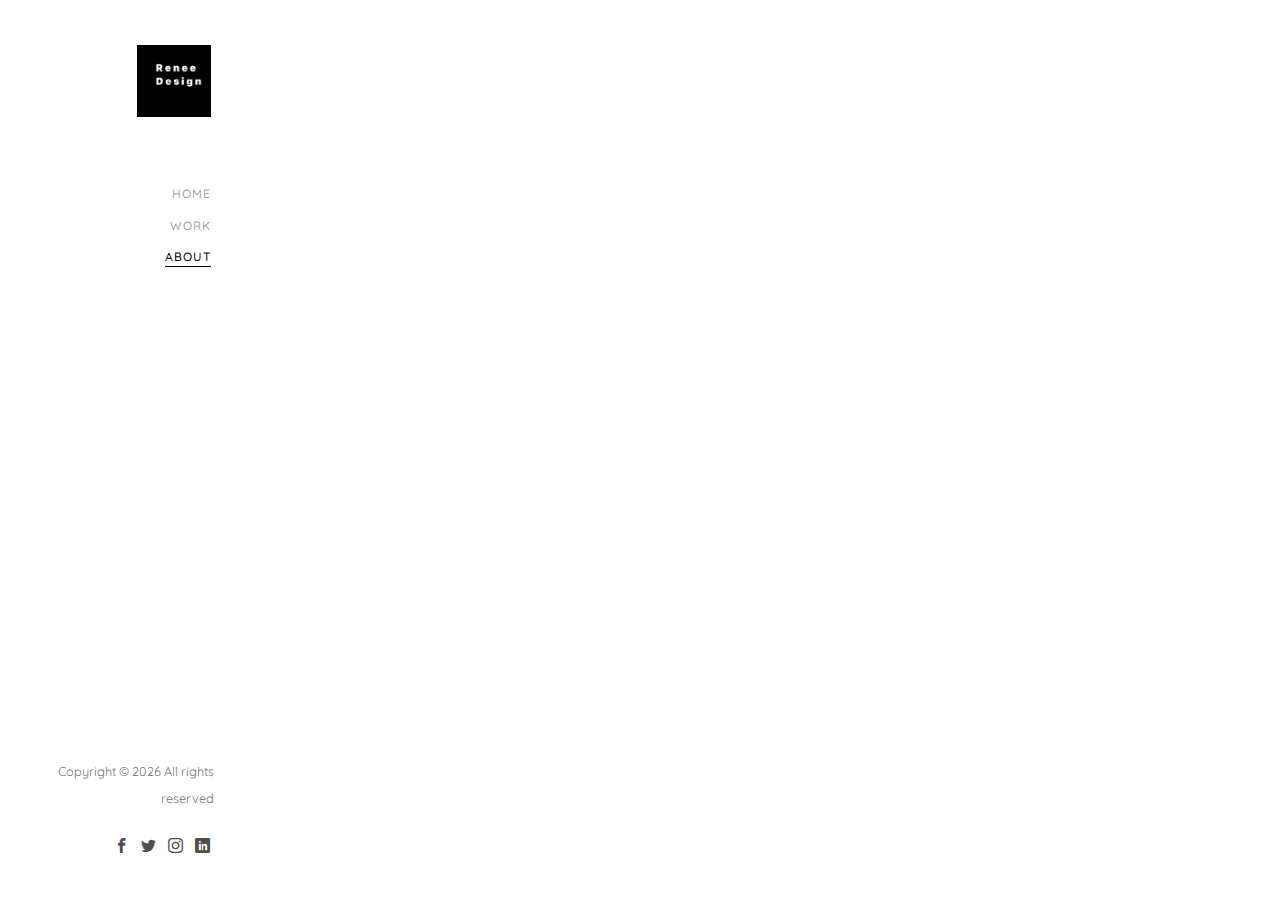
==== commit 6c2b82a5: "更改自介" ====
--- a/about.html
+++ b/about.html
@@ -87,66 +87,48 @@
 						</div>
 						<div class="col-md-6 animate-box" data-animate-effect="fadeInLeft">
 							<div class="about-desc">
-								<span class="heading-meta">Welcome &amp; Introduce</span>
-								<h3>Renee Guo</h3>
-								<p>這裡可以放簡短的自介On her way she met a copy. The copy warned the Little Blind Text, that where it came from it would have been rewritten a thousand times and everything that was left from its origin would be the word "and" and the Little Blind Text should turn around and return to its own, safe country.</p>
+								
+								<h2>Renee Guo</h2>
+								<p class="heading-meta" style="color: #999999;">
+									我是Renee，我來自新北新店<br> 
+									許多人說這是個適合養老親山親水的好地方<br>
+									平時喜歡騎腳踏車、旅行<br> 
+									每段路、每段旅程都使我對環境及空間使用產生漣漪<br>
+									而成長過程中，家庭對我的選擇從來不侷限<br> 
+									高中選擇就讀園藝系時考取園藝及造園丙級的證照<br>
+									大學就讀景觀設計學系，對於景觀的瞭解從花園、公園<br>
+									乃至社會設計、自然地景，有了更深層次的了解<br>
+									<br>
+									大學的實習階段中，分別在寒暑假選擇了景觀及室內設計的公司<br>
+									希望能藉此了解不同空間設計領域的的工作內容，擁有更寬廣的視野展現在設計上<br>
+									想像著未來能將自身所學落實在空間與人的行動中<br>
+									<br>
+									畢業後進入室內設計產業中，從協助3d圖面發想繪圖、施工圖面修改<br>
+									工地事務聯繫、報價單詢價製作施工圖面修改...等等助理設計師的業務做起<br>
+									到後續公司給予我承接小型辦公室修繕案的獨立繪圖、聯繫工班、工地監工及收尾<br>
+									這些經驗使我學習到業界現實操作上的細節與難處，也因此在完工後得到許多的成就感<br>
+									期許在室內設計職涯中實現更多不同的場景。
+									<br>
+									<br>
+								</p>
+								
+								<span class="heading-meta" style="color: black;">Work Experience</span>
+								<ul>
+									<p class="heading-meta">2022-2024 闊士美空間設計 助理設計師</p>
+								</ul>
+
+								<span class="heading-meta" style="color: black;">Education</span>
+								<ul>
+									<p class="heading-meta">2018-2022  輔仁大學景觀設計系 學士</p>
+								</ul>
+
+								<span class="heading-meta" style="color: black;">Internships</span>
+								<ul>
+									<p class="heading-meta">2020  寅藏景觀 實習生</p>
+									<p class="heading-meta">2022  米格空間事務所 實習生</p>
+								</ul>
 							</div>
-							<div class="fancy-collapse-panel">
-								<div class="panel-group" id="accordion" role="tablist" aria-multiselectable="true">
-									<!-- <div class="panel panel-default">
-									    <div class="panel-heading" role="tab" id="headingOne">
-									        <h4 class="panel-title">
-									            <a data-toggle="collapse" data-parent="#accordion" href="#collapseOne" aria-expanded="true" aria-controls="collapseOne">Why choose me?
-									            </a>
-									        </h4>
-									    </div>
-									    <div id="collapseOne" class="panel-collapse collapse in" role="tabpanel" aria-labelledby="headingOne">
-									         <div class="panel-body">
-									            <div class="row">
-										      		<div class="col-md-6">
-										      			<p>Far far away, behind the word mountains, far from the countries Vokalia and Consonantia, there live the blind texts. </p>
-										      		</div>
-										      		<div class="col-md-6">
-										      			<p>Separated they live in Bookmarksgrove right at the coast of the Semantics, a large language ocean.</p>
-										      		</div>
-										      	</div>
-									         </div>
-									    </div>
-									</div> -->
-									<div class="panel panel-default">
-									    <div class="panel-heading" role="tab" id="headingTwo">
-									        <h4 class="panel-title">
-									            <a data-toggle="collapse" data-parent="#accordion" href="#collapseTwo" aria-expanded="false" aria-controls="collapseTwo">Experience
-									            </a>
-									        </h4>
-									    </div>
-									    <div id="collapseTwo" class="panel-collapse collapse in" role="tabpanel" aria-labelledby="headingTwo">
-									        <div class="panel-body">
-									            <!-- <p>Far far away, behind the word <strong>mountains</strong>, far from the countries Vokalia and Consonantia, there live the blind texts. Separated they live in Bookmarksgrove right at the coast of the Semantics, a large language ocean.</p> -->
-													<ul>
-														<p>輔仁大學景觀系107級</p>
-														<p>輔仁大學景觀系系學會擔任XX</p>
-														<p>XX設計擔任設計師助理</p>
-														<li>Separated they live in Bookmarksgrove right</li>
-													</ul>
-									        </div>
-									    </div>
-									</div>
-									<div class="panel panel-default">
-									    <div class="panel-heading" role="tab" id="headingThree">
-									        <h4 class="panel-title">
-									            <a class="collapsed" data-toggle="collapse" data-parent="#accordion" href="#collapseThree" aria-expanded="false" aria-controls="collapseThree">My Specialties
-									            </a>
-									        </h4>
-									    </div>
-									    <div id="collapseThree" class="panel-collapse collapse" role="tabpanel" aria-labelledby="headingThree">
-									        <div class="panel-body">
-									            <p>Far far away, behind the word <strong>mountains</strong>, far from the countries Vokalia and Consonantia, there live the blind texts. Separated they live in Bookmarksgrove right at the coast of the Semantics, a large language ocean.</p>	
-									        </div>
-									    </div>
-									</div>
-								</div>
-							</div>
+							
 						</div>
 					</div>
 				</div>
@@ -173,6 +155,8 @@
 		</div>
 	</div>
 
+	
+
 	<!-- jQuery -->
 	<script src="js/jquery.min.js"></script>
 	<!-- jQuery Easing -->
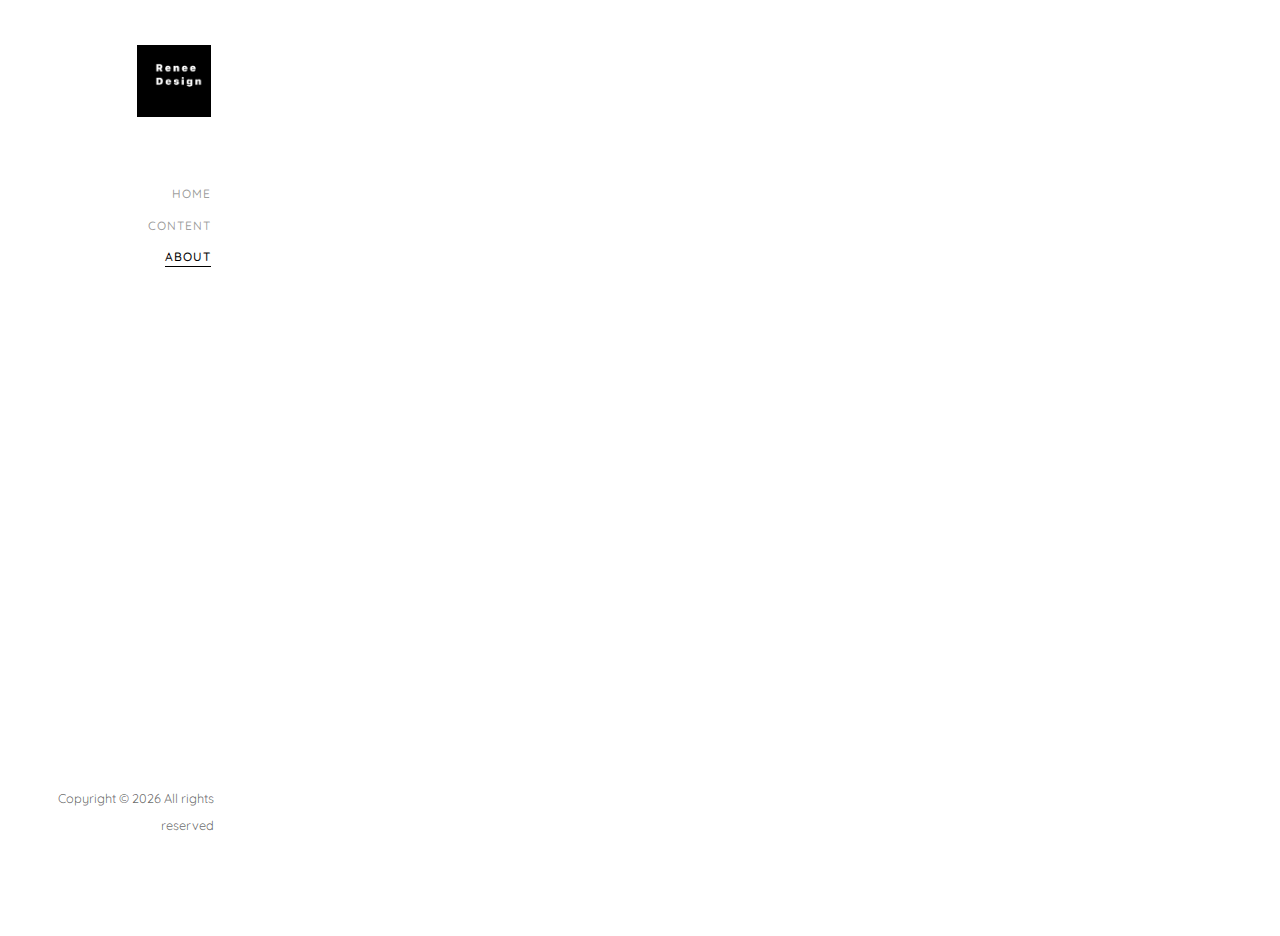
==== commit 5f35e6fd: "更新0.0" ====
--- a/about.html
+++ b/about.html
@@ -52,7 +52,7 @@
 			<nav id="colorlib-main-menu" role="navigation">
 				<ul>
 					<li><a href="index.html">Home</a></li>
-					<li><a href="work.html">Work</a></li>
+					<li><a href="work.html">Content</a></li>
 					<li class="colorlib-active"><a href="about.html">About</a></li>
 					<!-- <li><a href="services.html">Services</a></li>
 					<li><a href="blog.html">Blog</a></li>
@@ -66,12 +66,6 @@
 						<script>document.write(new Date().getFullYear());</script> All rights reserved 
 						
 					</small></p>
-				<ul>
-					<li><a href="#"><i class="icon-facebook2"></i></a></li>
-					<li><a href="#"><i class="icon-twitter2"></i></a></li>
-					<li><a href="#"><i class="icon-instagram"></i></a></li>
-					<li><a href="#"><i class="icon-linkedin2"></i></a></li>
-				</ul>
 			</div>
 
 		</aside>
@@ -81,8 +75,8 @@
 				<div class="container-fluid">
 					<div class="row">
 						<div class="col-md-6">
-							<div class="about-img animate-box" data-animate-effect="fadeInLeft" style="background-image: url(images/img_bg_2.jpg);">
-								<div class="about-img-2 animate-box" data-animate-effect="fadeInRight" style="background-image: url(images/img_bg_3.jpg);"></div>
+							<div class="about-img animate-box" data-animate-effect="fadeInLeft" style="background-image: url(images/about-bg.jpeg);">
+								<div class="about-img-2 animate-box" data-animate-effect="fadeInRight" style="background-image: url(images/about-main.jpeg);"></div>
 							</div>
 						</div>
 						<div class="col-md-6 animate-box" data-animate-effect="fadeInLeft">
@@ -90,7 +84,8 @@
 								
 								<h2>Renee Guo</h2>
 								<p class="heading-meta" style="color: #999999;">
-									我是Renee，我來自新北新店<br> 
+									
+									&nbsp; &nbsp; 我是Renee，我來自新北新店<br> 
 									許多人說這是個適合養老親山親水的好地方<br>
 									平時喜歡騎腳踏車、旅行<br> 
 									每段路、每段旅程都使我對環境及空間使用產生漣漪<br>
@@ -99,11 +94,11 @@
 									大學就讀景觀設計學系，對於景觀的瞭解從花園、公園<br>
 									乃至社會設計、自然地景，有了更深層次的了解<br>
 									<br>
-									大學的實習階段中，分別在寒暑假選擇了景觀及室內設計的公司<br>
+									&nbsp; &nbsp; 大學的實習階段中，分別在寒暑假選擇了景觀及室內設計的公司<br>
 									希望能藉此了解不同空間設計領域的的工作內容，擁有更寬廣的視野展現在設計上<br>
 									想像著未來能將自身所學落實在空間與人的行動中<br>
 									<br>
-									畢業後進入室內設計產業中，從協助3d圖面發想繪圖、施工圖面修改<br>
+									&nbsp; &nbsp; 畢業後進入室內設計產業中，從協助3d圖面發想繪圖、施工圖面修改<br>
 									工地事務聯繫、報價單詢價製作施工圖面修改...等等助理設計師的業務做起<br>
 									到後續公司給予我承接小型辦公室修繕案的獨立繪圖、聯繫工班、工地監工及收尾<br>
 									這些經驗使我學習到業界現實操作上的細節與難處，也因此在完工後得到許多的成就感<br>
